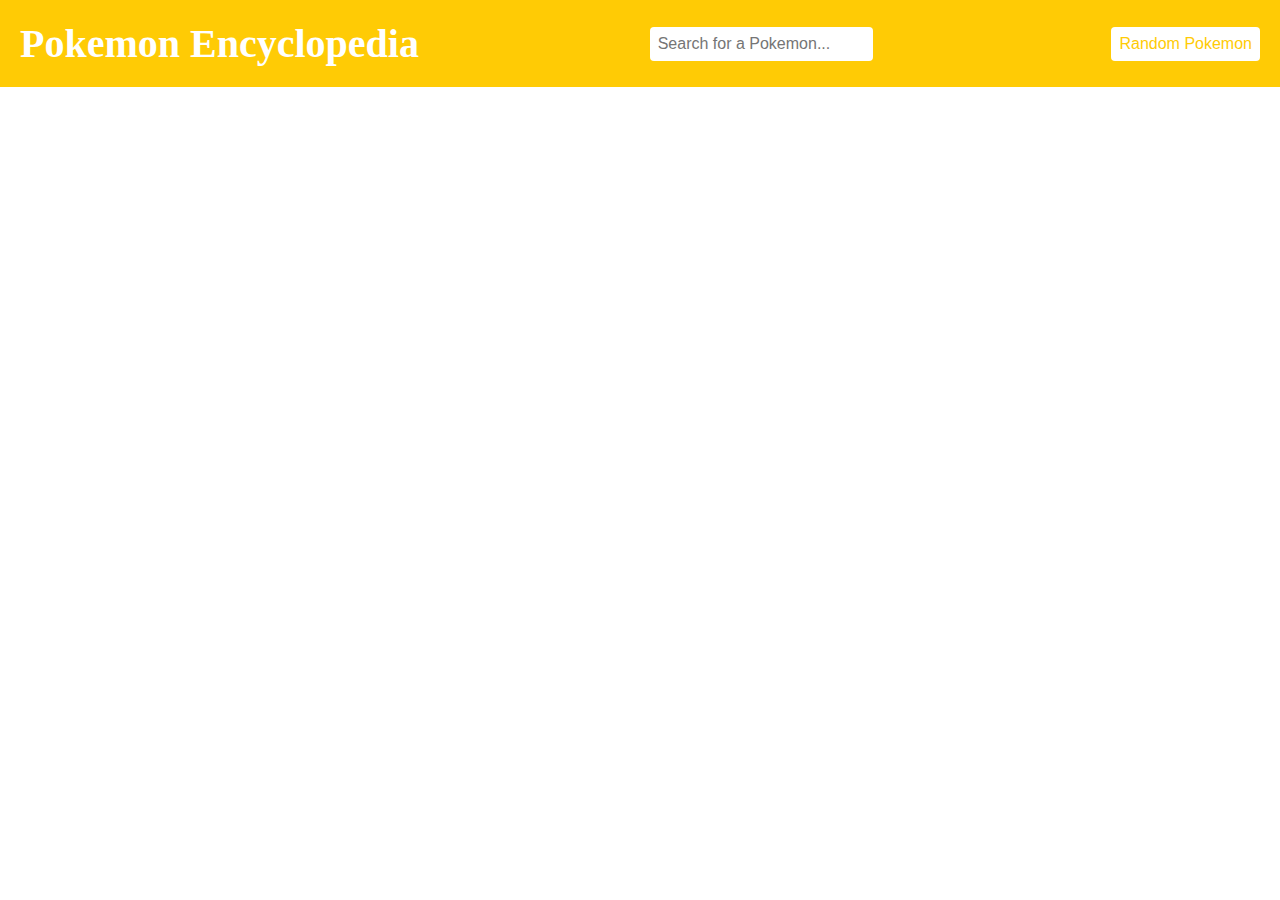
==== index.html @ 82b024b1 "Página inicial creada" ====
<!DOCTYPE html>
<html>
  <head>
    <title>Pokemon Encyclopedia</title>
    <link rel="stylesheet" type="text/css" href="style.css" />
  </head>
  <body>
    <header>
      <h1 id="page-logo">Pokemon Encyclopedia</h1>
      <input type="text" id="search-bar" placeholder="Search for a Pokemon..." />
      <button id="random-button">Random Pokemon</button>
    </header>
    <main id="main">
      <ul id="pokemon-list"></ul>
    </main>
    <script src="script.js"></script>
  </body>
</html>
---- style.css ----
* {
  box-sizing: border-box;
  margin: 0;
  padding: 0;
}

header {
  background-color: #ffcb05;
  padding: 20px;
  display: flex;
  justify-content: space-between;
  align-items: center;
}

h1 {
  font-size: 2.5rem;
  color: white;
  cursor: pointer;
}

input[type='text'] {
  font-size: 1rem;
  padding: 8px;
  border-radius: 4px;
  border: none;
  margin-right: 8px;
}

button {
  font-size: 1rem;
  padding: 8px;
  border-radius: 4px;
  border: none;
  background-color: white;
  color: #ffcb05;
  cursor: pointer;
}

button:hover {
  background-color: #ffcb05;
  color: white;
}

#main {
  padding: 20px;
}

#pokemon-list {
  display: flex;
  flex-wrap: wrap;
  list-style: none;
  margin: 0;
  padding: 0;
}

.pokemon-card {
  width: 150px;
  height: 200px;
  margin: 8px;
  border: 1px solid #ddd;
  border-radius: 4px;
  overflow: hidden;
  display: flex;
  flex-direction: column;
  justify-content: center;
  align-items: center;
  text-align: center;
}

.pokemon-card img {
  width: 100px;
  height: 100px;
  object-fit: contain;
}

.pokemon-card h2 {
  font-size: 1.2rem;
  margin-top: 8px;
}

.pokemon-card p {
  font-size: 0.8rem;
  margin-top: 4px;
}
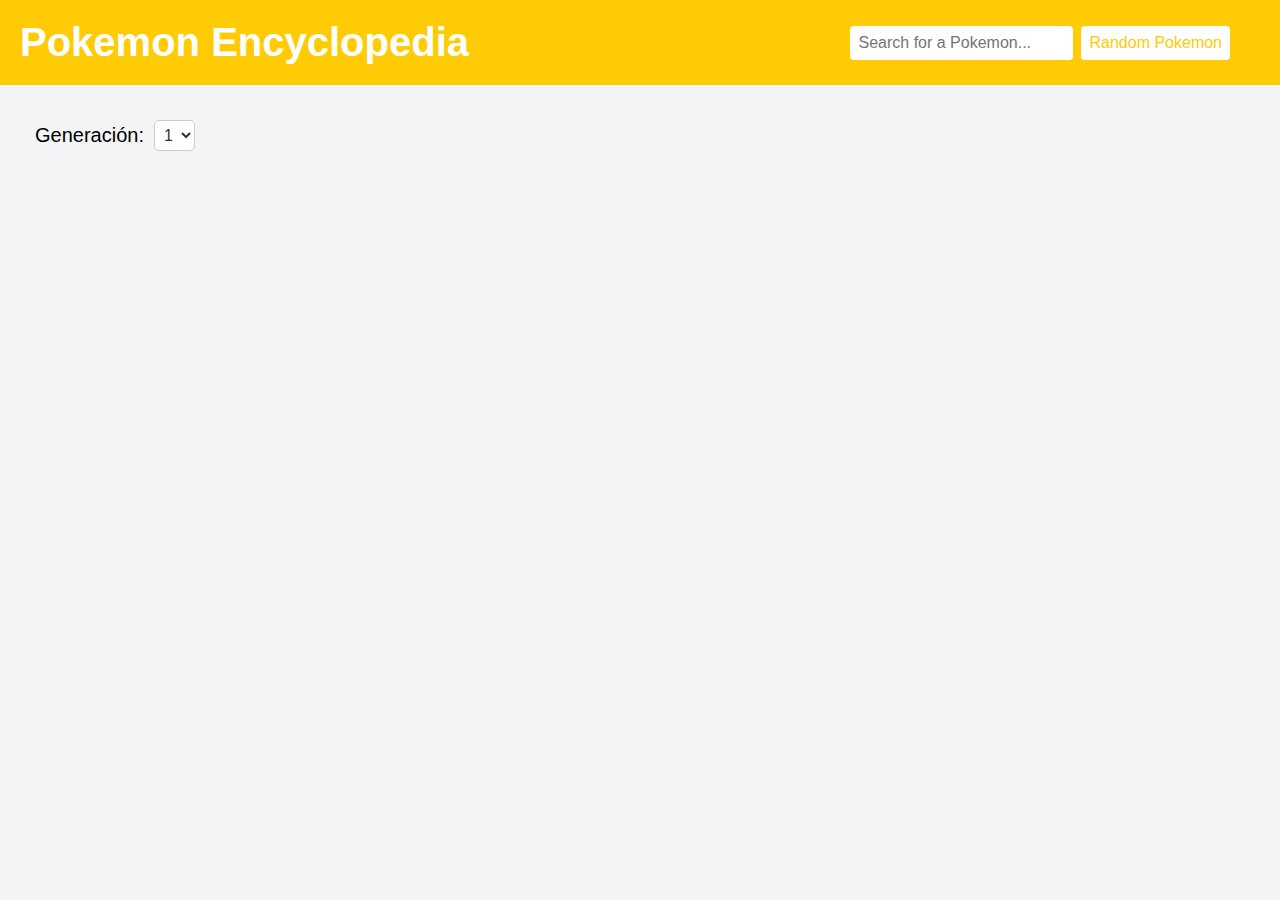
==== commit 325ed3c8: "Seleccionador de pokemon por generación" ====
--- a/index.html
+++ b/index.html
@@ -2,15 +2,28 @@
 <html>
   <head>
     <title>Pokemon Encyclopedia</title>
+    <meta content="width=device-width, initial-scale=1" name="viewport" />
     <link rel="stylesheet" type="text/css" href="style.css" />
   </head>
   <body>
     <header>
       <h1 id="page-logo">Pokemon Encyclopedia</h1>
+      <div id="spacer"></div>
       <input type="text" id="search-bar" placeholder="Search for a Pokemon..." />
       <button id="random-button">Random Pokemon</button>
     </header>
     <main id="main">
+      <div class="generation-selector">
+        <label for="generation-select">Generación:</label>
+        <select id="generation-select">
+          <option value="1">1</option>
+          <option value="2">2</option>
+          <option value="3">3</option>
+          <option value="4">4</option>
+          <option value="5">5</option>
+        </select>
+      </div>
+
       <ul id="pokemon-list"></ul>
     </main>
     <script src="script.js"></script>
--- a/style.css
+++ b/style.css
@@ -4,12 +4,22 @@
   padding: 0;
 }
 
+body {
+  background-color: #f3f4f6;
+  font-family: 'Roboto', sans-serif;
+}
+
 header {
   background-color: #ffcb05;
   padding: 20px;
+  padding-right: 50px;
   display: flex;
   justify-content: space-between;
   align-items: center;
+}
+
+#spacer {
+  flex-grow: 1;
 }
 
 h1 {
@@ -49,14 +59,14 @@
   display: flex;
   flex-wrap: wrap;
   list-style: none;
-  margin: 0;
   padding: 0;
 }
 
 .pokemon-card {
-  width: 150px;
+  width: 160px;
   height: 200px;
   margin: 8px;
+  background-color: #fff;
   border: 1px solid #ddd;
   border-radius: 4px;
   overflow: hidden;
@@ -76,9 +86,93 @@
 .pokemon-card h2 {
   font-size: 1.2rem;
   margin-top: 8px;
+  text-transform: capitalize;
 }
 
 .pokemon-card p {
   font-size: 0.8rem;
   margin-top: 4px;
 }
+
+.generation-selector {
+  display: flex;
+  justify-content: flex-start;
+  align-items: center;
+  margin: 15px;
+}
+
+.generation-selector label {
+  font-size: 20px;
+  margin-right: 10px;
+}
+
+.generation-selector select {
+  padding: 5px;
+  font-size: 16px;
+  border-radius: 5px;
+  border: 1px solid #ccc;
+  background-color: #fff;
+  color: #333;
+  cursor: pointer;
+}
+
+@media screen and (max-width: 768px) {
+  .generation-selector {
+    flex-direction: column;
+    margin-top: 10px;
+  }
+
+  .generation-selector label {
+    margin-bottom: 10px;
+  }
+
+  .generation-selector select {
+    width: 100%;
+  }
+}
+
+/* Responsive */
+@media (max-width: 850px) {
+  header {
+    width: 100%;
+    flex-direction: column;
+    align-items: flex-start;
+    gap: 10px;
+  }
+}
+
+@media (max-width: 600px) {
+  header {
+    flex-direction: column;
+    align-items: flex-start;
+    gap: 10px;
+  }
+
+  h1 {
+    font-size: 2rem;
+  }
+
+  input[type='text'] {
+    width: 100%;
+  }
+
+  #random-button {
+    width: 100%;
+  }
+
+  #main {
+    padding: 10px;
+  }
+
+  .pokemon-card {
+    width: 100%;
+    height: 100px;
+    margin: 8px 0;
+    display: flex;
+    flex-direction: row;
+    justify-content: flex-start;
+    align-items: center;
+    text-align: left;
+    gap: 30px;
+  }
+}
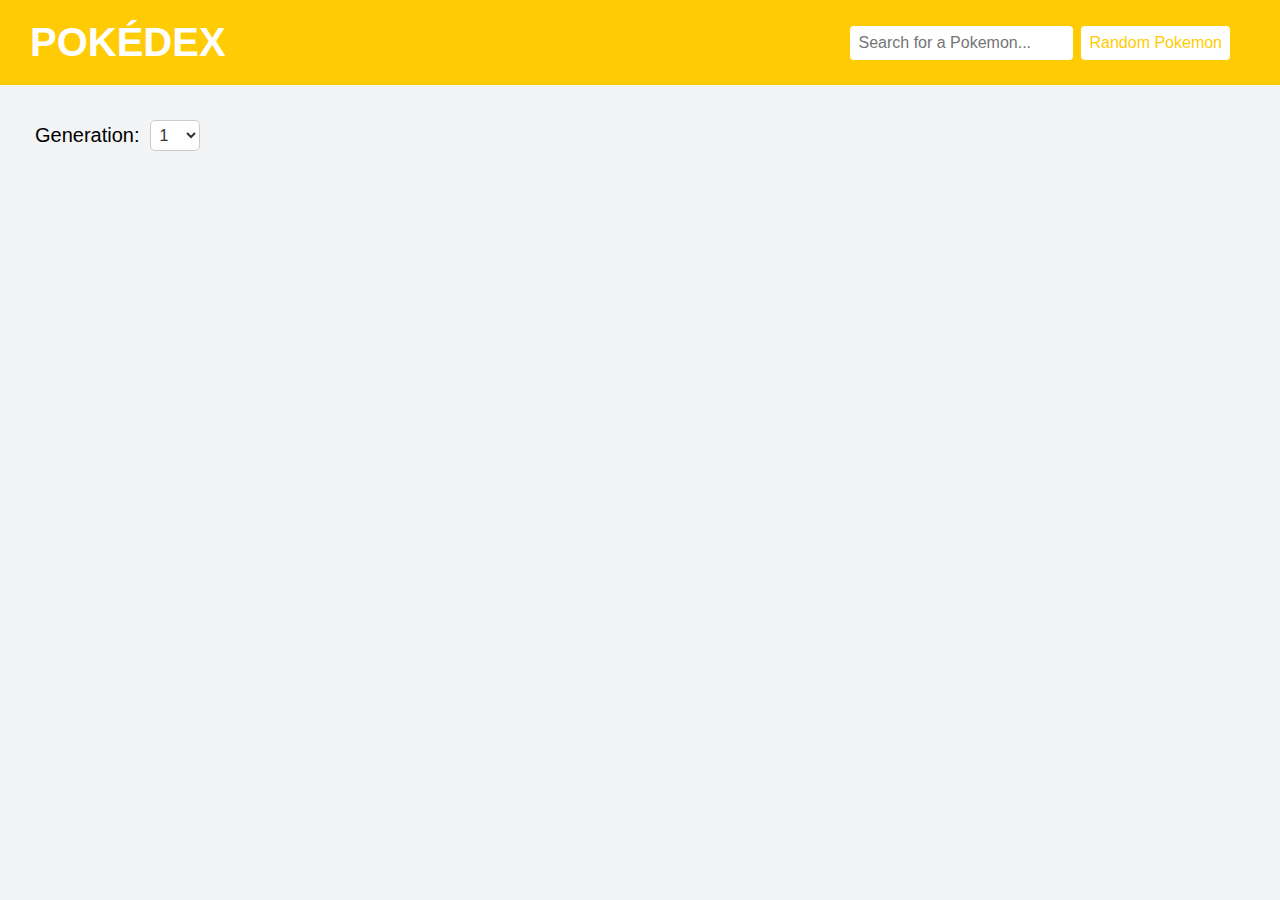
==== commit e051b567: "Random ahora muestra cualquier generación+errores" ====
--- a/index.html
+++ b/index.html
@@ -1,26 +1,27 @@
 <!DOCTYPE html>
-<html>
+<html lang="en">
   <head>
-    <title>Pokemon Encyclopedia</title>
+    <title>Pokédex</title>
     <meta content="width=device-width, initial-scale=1" name="viewport" />
     <link rel="stylesheet" type="text/css" href="style.css" />
   </head>
   <body>
     <header>
-      <h1 id="page-logo">Pokemon Encyclopedia</h1>
+      <h1 id="page-logo">Pokédex</h1>
       <div id="spacer"></div>
       <input type="text" id="search-bar" placeholder="Search for a Pokemon..." />
       <button id="random-button">Random Pokemon</button>
     </header>
     <main id="main">
       <div class="generation-selector">
-        <label for="generation-select">Generación:</label>
+        <label for="generation-select">Generation:</label>
         <select id="generation-select">
           <option value="1">1</option>
           <option value="2">2</option>
           <option value="3">3</option>
           <option value="4">4</option>
           <option value="5">5</option>
+          <option value="all">All</option>
         </select>
       </div>
 
--- a/style.css
+++ b/style.css
@@ -13,6 +13,7 @@
   background-color: #ffcb05;
   padding: 20px;
   padding-right: 50px;
+  padding-left: 30px;
   display: flex;
   justify-content: space-between;
   align-items: center;
@@ -24,8 +25,10 @@
 
 h1 {
   font-size: 2.5rem;
+  font-weight: 900;
   color: white;
   cursor: pointer;
+  text-transform: uppercase;
 }
 
 input[type='text'] {
@@ -47,7 +50,7 @@
 }
 
 button:hover {
-  background-color: #ffcb05;
+  background-color: #bfa127;
   color: white;
 }
 
